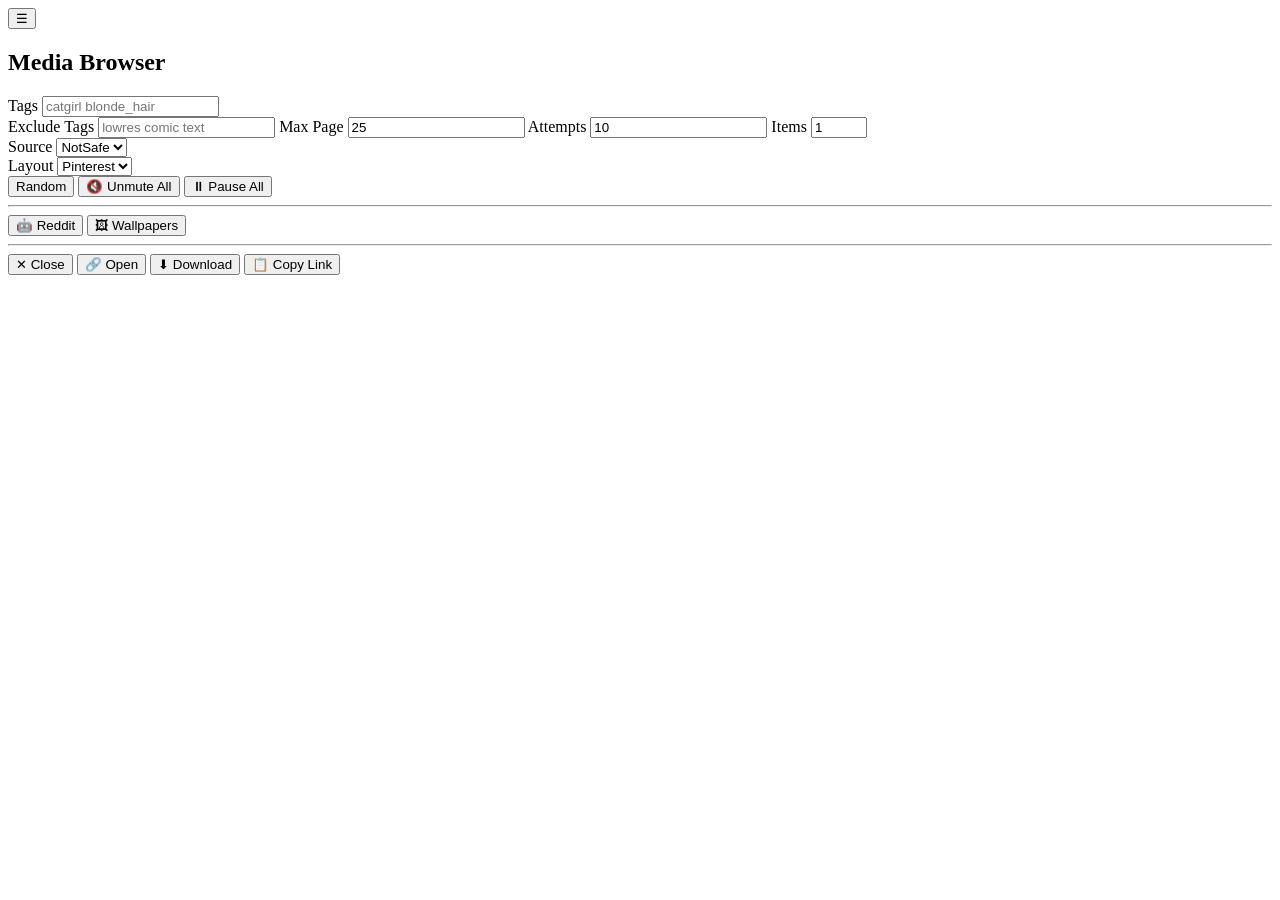
==== index.html @ 57b2d3ba "Create index.html" ====
<!DOCTYPE html>
<html lang="en">

<head>
    <meta charset="UTF-8">
    <meta name="viewport" content="width=device-width, initial-scale=1.0">
    <title>Media Browser</title>
    <link rel="stylesheet" href="style.css">
</head>

<body>

<button id="toggleSidebar">☰</button>

<div class="container">
    <aside id="sidebar">
        <h2>Media Browser</h2>

        <div class="inputGroup">
            <label>Tags</label>
            <input
                type="text"
                id="tags"
                placeholder="catgirl blonde_hair"
                autocomplete="off">
            <div id="tagSuggestions"></div>
        </div>

        <label>Exclude Tags</label>
        <input
            type="text"
            id="exclude"
            placeholder="lowres comic text">

        <label>Max Page</label>
        <input
            type="number"
            id="maxPage"
            value="25"
            min="1">

        <label>Attempts</label>
        <input
            type="number"
            id="tries"
            value="10"
            min="1">

        <label>Items</label>
        <input
            id="items"
            type="number"
            value="1"
            min="1"
            max="100">

        <div class="row-group">
            <div class="col">
                <label>Source</label>
                <select id="site">
                    <option value="NotSafe">NotSafe</option>
                    <option value="safe">Safe</option>
                </select>
            </div>
            <div class="col">
                <label>Layout</label>
                <select id="layoutStyle">
                    <option value="pinterest">Pinterest</option>
                    <option value="grid">Grid</option>
                    <option value="fit">Fit</option>
                    <option value="crop">Crop</option>
                    <option value="screen-crop">Screen</option>
                </select>
            </div>
        </div>

        <button id="randomBtn">Random</button>
        <button id="muteBtn">🔇 Unmute All</button>
        <button id="playBtn">⏸ Pause All</button>

        <hr>

        <button onclick="location.href='reddit.html'">🤖 Reddit</button>
        <button onclick="location.href='wallpapers.html'">🖼 Wallpapers</button>

        <hr>
    </aside>

    <main id="viewer">
        <div id="gallery" class="layout-pinterest">
        </div>
    </main>
</div>

<div id="preview" class="hidden">
    <div id="previewContent"></div>
    <div id="previewToolbar">
        <button id="closePreview">✕ Close</button>
        <button id="openPost">🔗 Open</button>
        <button id="downloadMedia">⬇ Download</button>
        <button id="copyLink">📋 Copy Link</button>
    </div>
</div>

<script src="script.js"></script>

</body>

</html>
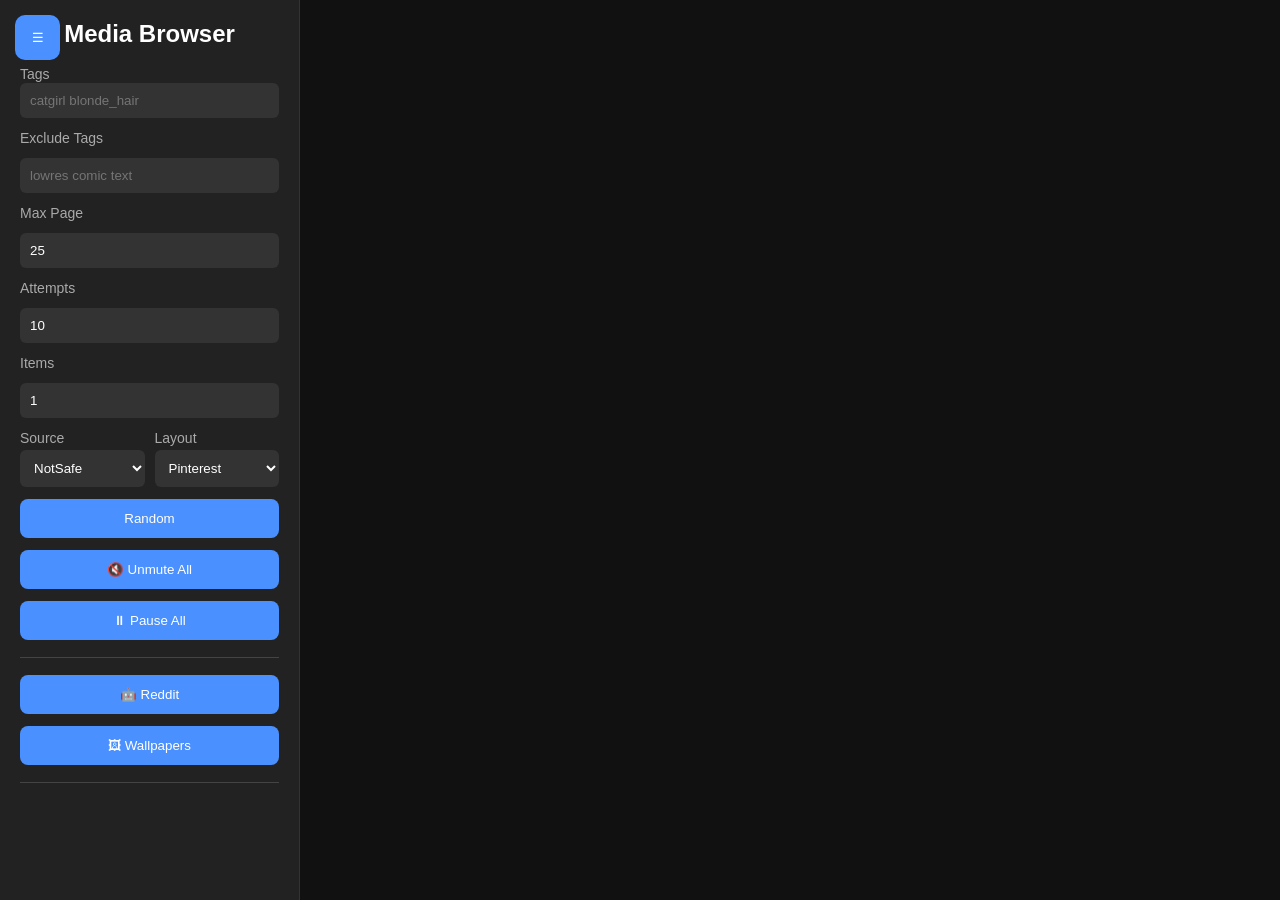
==== commit 05cded63: "Add files via upload" ====
--- a/index.html
+++ b/index.html
@@ -1,109 +1,109 @@
-<!DOCTYPE html>
-<html lang="en">
-
-<head>
-    <meta charset="UTF-8">
-    <meta name="viewport" content="width=device-width, initial-scale=1.0">
-    <title>Media Browser</title>
-    <link rel="stylesheet" href="style.css">
-</head>
-
-<body>
-
-<button id="toggleSidebar">☰</button>
-
-<div class="container">
-    <aside id="sidebar">
-        <h2>Media Browser</h2>
-
-        <div class="inputGroup">
-            <label>Tags</label>
-            <input
-                type="text"
-                id="tags"
-                placeholder="catgirl blonde_hair"
-                autocomplete="off">
-            <div id="tagSuggestions"></div>
-        </div>
-
-        <label>Exclude Tags</label>
-        <input
-            type="text"
-            id="exclude"
-            placeholder="lowres comic text">
-
-        <label>Max Page</label>
-        <input
-            type="number"
-            id="maxPage"
-            value="25"
-            min="1">
-
-        <label>Attempts</label>
-        <input
-            type="number"
-            id="tries"
-            value="10"
-            min="1">
-
-        <label>Items</label>
-        <input
-            id="items"
-            type="number"
-            value="1"
-            min="1"
-            max="100">
-
-        <div class="row-group">
-            <div class="col">
-                <label>Source</label>
-                <select id="site">
-                    <option value="NotSafe">NotSafe</option>
-                    <option value="safe">Safe</option>
-                </select>
-            </div>
-            <div class="col">
-                <label>Layout</label>
-                <select id="layoutStyle">
-                    <option value="pinterest">Pinterest</option>
-                    <option value="grid">Grid</option>
-                    <option value="fit">Fit</option>
-                    <option value="crop">Crop</option>
-                    <option value="screen-crop">Screen</option>
-                </select>
-            </div>
-        </div>
-
-        <button id="randomBtn">Random</button>
-        <button id="muteBtn">🔇 Unmute All</button>
-        <button id="playBtn">⏸ Pause All</button>
-
-        <hr>
-
-        <button onclick="location.href='reddit.html'">🤖 Reddit</button>
-        <button onclick="location.href='wallpapers.html'">🖼 Wallpapers</button>
-
-        <hr>
-    </aside>
-
-    <main id="viewer">
-        <div id="gallery" class="layout-pinterest">
-        </div>
-    </main>
-</div>
-
-<div id="preview" class="hidden">
-    <div id="previewContent"></div>
-    <div id="previewToolbar">
-        <button id="closePreview">✕ Close</button>
-        <button id="openPost">🔗 Open</button>
-        <button id="downloadMedia">⬇ Download</button>
-        <button id="copyLink">📋 Copy Link</button>
-    </div>
-</div>
-
-<script src="script.js"></script>
-
-</body>
-
-</html>
+<!DOCTYPE html>
+<html lang="en">
+
+<head>
+    <meta charset="UTF-8">
+    <meta name="viewport" content="width=device-width, initial-scale=1.0">
+    <title>Media Browser</title>
+    <link rel="stylesheet" href="style.css">
+</head>
+
+<body>
+
+<button id="toggleSidebar">☰</button>
+
+<div class="container">
+    <aside id="sidebar">
+        <h2>Media Browser</h2>
+
+        <div class="inputGroup">
+            <label>Tags</label>
+            <input
+                type="text"
+                id="tags"
+                placeholder="catgirl blonde_hair"
+                autocomplete="off">
+            <div id="tagSuggestions"></div>
+        </div>
+
+        <label>Exclude Tags</label>
+        <input
+            type="text"
+            id="exclude"
+            placeholder="lowres comic text">
+
+        <label>Max Page</label>
+        <input
+            type="number"
+            id="maxPage"
+            value="25"
+            min="1">
+
+        <label>Attempts</label>
+        <input
+            type="number"
+            id="tries"
+            value="10"
+            min="1">
+
+        <label>Items</label>
+        <input
+            id="items"
+            type="number"
+            value="1"
+            min="1"
+            max="100">
+
+        <div class="row-group">
+            <div class="col">
+                <label>Source</label>
+                <select id="site">
+                    <option value="NotSafe">NotSafe</option>
+                    <option value="safe">Safe</option>
+                </select>
+            </div>
+            <div class="col">
+                <label>Layout</label>
+                <select id="layoutStyle">
+                    <option value="pinterest">Pinterest</option>
+                    <option value="grid">Grid</option>
+                    <option value="fit">Fit</option>
+                    <option value="crop">Crop</option>
+                    <option value="screen-crop">Screen</option>
+                </select>
+            </div>
+        </div>
+
+        <button id="randomBtn">Random</button>
+        <button id="muteBtn">🔇 Unmute All</button>
+        <button id="playBtn">⏸ Pause All</button>
+
+        <hr>
+
+        <button onclick="location.href='reddit.html'">🤖 Reddit</button>
+        <button onclick="location.href='wallpapers.html'">🖼 Wallpapers</button>
+
+        <hr>
+    </aside>
+
+    <main id="viewer">
+        <div id="gallery" class="layout-pinterest">
+        </div>
+    </main>
+</div>
+
+<div id="preview" class="hidden">
+    <div id="previewContent"></div>
+    <div id="previewToolbar">
+        <button id="closePreview">✕ Close</button>
+        <button id="openPost">🔗 Open</button>
+        <button id="downloadMedia">⬇ Download</button>
+        <button id="copyLink">📋 Copy Link</button>
+    </div>
+</div>
+
+<script src="script.js"></script>
+
+</body>
+
+</html>
--- a/style.css
+++ b/style.css
@@ -0,0 +1,323 @@
+* {
+    margin: 0;
+    padding: 0;
+    box-sizing: border-box;
+    font-family: 'Segoe UI', sans-serif;
+}
+
+body {
+    background: #1a1a1a;
+    color: white;
+    width: 100vw;
+    height: 100vh;
+    overflow: hidden;
+}
+
+.container {
+    display: flex;
+    width: 100%;
+    height: 100%;
+}
+
+#sidebar {
+    width: 300px;
+    min-width: 300px;
+    background: #222;
+    padding: 20px;
+    display: flex;
+    flex-direction: column;
+    gap: 12px;
+    border-right: 1px solid #333;
+    overflow-y: auto;
+    transition: width 0.25s ease, padding 0.25s ease;
+    flex-shrink: 0;
+}
+
+#sidebar.hidden {
+    width: 0;
+    min-width: 0;
+    padding: 0;
+    border: none;
+    overflow: hidden;
+}
+
+#sidebar h2 {
+    text-align: center;
+    margin-bottom: 5px;
+}
+
+#sidebar label {
+    color: #aaa;
+    font-size: 14px;
+}
+
+#sidebar input,
+#sidebar select {
+    width: 100%;
+    padding: 10px;
+    border: none;
+    border-radius: 6px;
+    background: #333;
+    color: white;
+    outline: none;
+}
+
+#sidebar input:focus,
+#sidebar select:focus {
+    background: #444;
+}
+
+/* Układ dla Source i Layout Style obok siebie w jednej linijce */
+.row-group {
+    display: flex;
+    gap: 10px;
+}
+
+.row-group .col {
+    flex: 1;
+    display: flex;
+    flex-direction: column;
+    gap: 4px;
+}
+
+#sidebar button {
+    padding: 12px;
+    border: none;
+    border-radius: 8px;
+    background: #4a90ff;
+    color: white;
+    cursor: pointer;
+    transition: background 0.2s;
+}
+
+#sidebar button:hover {
+    background: #66a4ff;
+}
+
+#sidebar hr {
+    border: none;
+    height: 1px;
+    background: #444;
+    margin: 5px 0;
+}
+
+#viewer {
+    flex: 1;
+    background: #111;
+    height: 100vh;
+    overflow-y: auto;
+}
+
+/* --- TRYBY WYŚWIETLANIA GALERII --- */
+
+/* 1. Tryb Pinterest (Masonry) */
+#gallery.layout-pinterest {
+    width: 100%;
+    padding: 15px;
+    column-count: auto;
+    column-width: 250px;
+    column-gap: 12px;
+}
+
+#gallery.layout-pinterest .card {
+    position: relative;
+    overflow: hidden;
+    border-radius: 10px;
+    background: #222;
+    margin-bottom: 12px;
+    break-inside: avoid;
+    display: inline-block;
+    width: 100%;
+}
+
+#gallery.layout-pinterest .card img,
+#gallery.layout-pinterest .card video {
+    width: 100%;
+    height: auto;
+    display: block;
+    object-fit: unset;
+}
+
+/* 2. Tryb Równe kafelki (Grid) */
+#gallery.layout-grid {
+    width: 100%;
+    padding: 15px;
+    display: grid;
+    grid-template-columns: repeat(auto-fill, minmax(240px, 1fr));
+    gap: 12px;
+}
+
+#gallery.layout-grid .card {
+    position: relative;
+    overflow: hidden;
+    border-radius: 10px;
+    background: #222;
+    height: 250px;
+}
+
+#gallery.layout-grid .card img,
+#gallery.layout-grid .card video {
+    width: 100%;
+    height: 100%;
+    display: block;
+    object-fit: cover;
+}
+
+/* 3. Tryb Dopasowane do ekranu (Fit) */
+#gallery.layout-fit {
+    width: 100%;
+    height: 100%;
+    padding: 15px;
+    display: grid;
+    grid-template-columns: repeat(auto-fit, minmax(140px, 1fr));
+    grid-auto-rows: minmax(100px, 1fr);
+    gap: 8px;
+    overflow: hidden;
+}
+
+#gallery.layout-fit .card {
+    position: relative;
+    overflow: hidden;
+    border-radius: 8px;
+    background: #222;
+    width: 100%;
+    height: 100%;
+}
+
+#gallery.layout-fit .card img,
+#gallery.layout-fit .card video {
+    width: 100%;
+    height: 100%;
+    display: block;
+    object-fit: contain;
+}
+
+/* Wspólne elementy interfejsu */
+.cardInfo {
+    pointer-events: none;
+    position: absolute;
+    left: 0;
+    right: 0;
+    bottom: 0;
+    padding: 6px;
+    font-size: 12px;
+    background: rgba(0, 0, 0, 0.65);
+}
+
+.hidden {
+    display: none !important;
+}
+
+#toggleSidebar {
+    position: fixed;
+    top: 15px;
+    left: 15px;
+    width: 45px;
+    height: 45px;
+    border: none;
+    border-radius: 10px;
+    background: #4a90ff;
+    color: white;
+    cursor: pointer;
+    z-index: 9999;
+}
+
+#preview {
+    position: fixed;
+    inset: 0;
+    background: rgba(0, 0, 0, 0.9);
+    display: flex;
+    justify-content: center;
+    align-items: center;
+    z-index: 10000;
+}
+
+#preview.hidden {
+    display: none;
+}
+
+#previewContent {
+    max-width: 90vw;
+    max-height: 90vh;
+    display: flex;
+    justify-content: center;
+    align-items: center;
+}
+
+#previewContent img,
+#previewContent video {
+    max-width: 90vw;
+    max-height: 90vh;
+    object-fit: contain;
+    border-radius: 10px;
+}
+
+#previewToolbar {
+    position: absolute;
+    top: 20px;
+    right: 20px;
+    display: flex;
+    gap: 10px;
+}
+
+#previewToolbar button {
+    padding: 10px 16px;
+    border: none;
+    border-radius: 8px;
+    background: #333;
+    color: white;
+    cursor: pointer;
+}
+
+#previewToolbar button:hover {
+    background: #4a90ff;
+}
+
+.zoomBtn {
+    position: absolute;
+    top: 10px;
+    right: 10px;
+    width: 35px;
+    height: 35px;
+    border: none;
+    border-radius: 50%;
+    background: rgba(0, 0, 0, 0.7);
+    color: white;
+    cursor: pointer;
+    font-size: 16px;
+    z-index: 20;
+}
+
+.zoomBtn:hover {
+    background: #4a90ff;
+}
+
+/* 5. Tryb Dopasowania do ekranu z przycinaniem (Fit + Cover) */
+#gallery.layout-screen-crop {
+    width: 100%;
+    height: 100%;
+    padding: 10px;
+    box-sizing: border-box;
+    display: grid;
+    grid-template-columns: repeat(auto-fit, minmax(140px, 1fr));
+    grid-auto-rows: minmax(100px, 1fr);
+    gap: 8px;
+    overflow: hidden; /* Brak paska przewijania - wszystko na 1 ekranie */
+}
+
+#gallery.layout-screen-crop .card {
+    position: relative;
+    overflow: hidden;
+    border-radius: 8px;
+    background: #222;
+    width: 100%;
+    height: 100%;
+}
+
+#gallery.layout-screen-crop .card img,
+#gallery.layout-screen-crop .card video {
+    width: 100%;
+    height: 100%;
+    display: block;
+    object-fit: cover; /* Przycina obraz, żeby idealnie wypełnił kafelek w tym trybie */
+}
